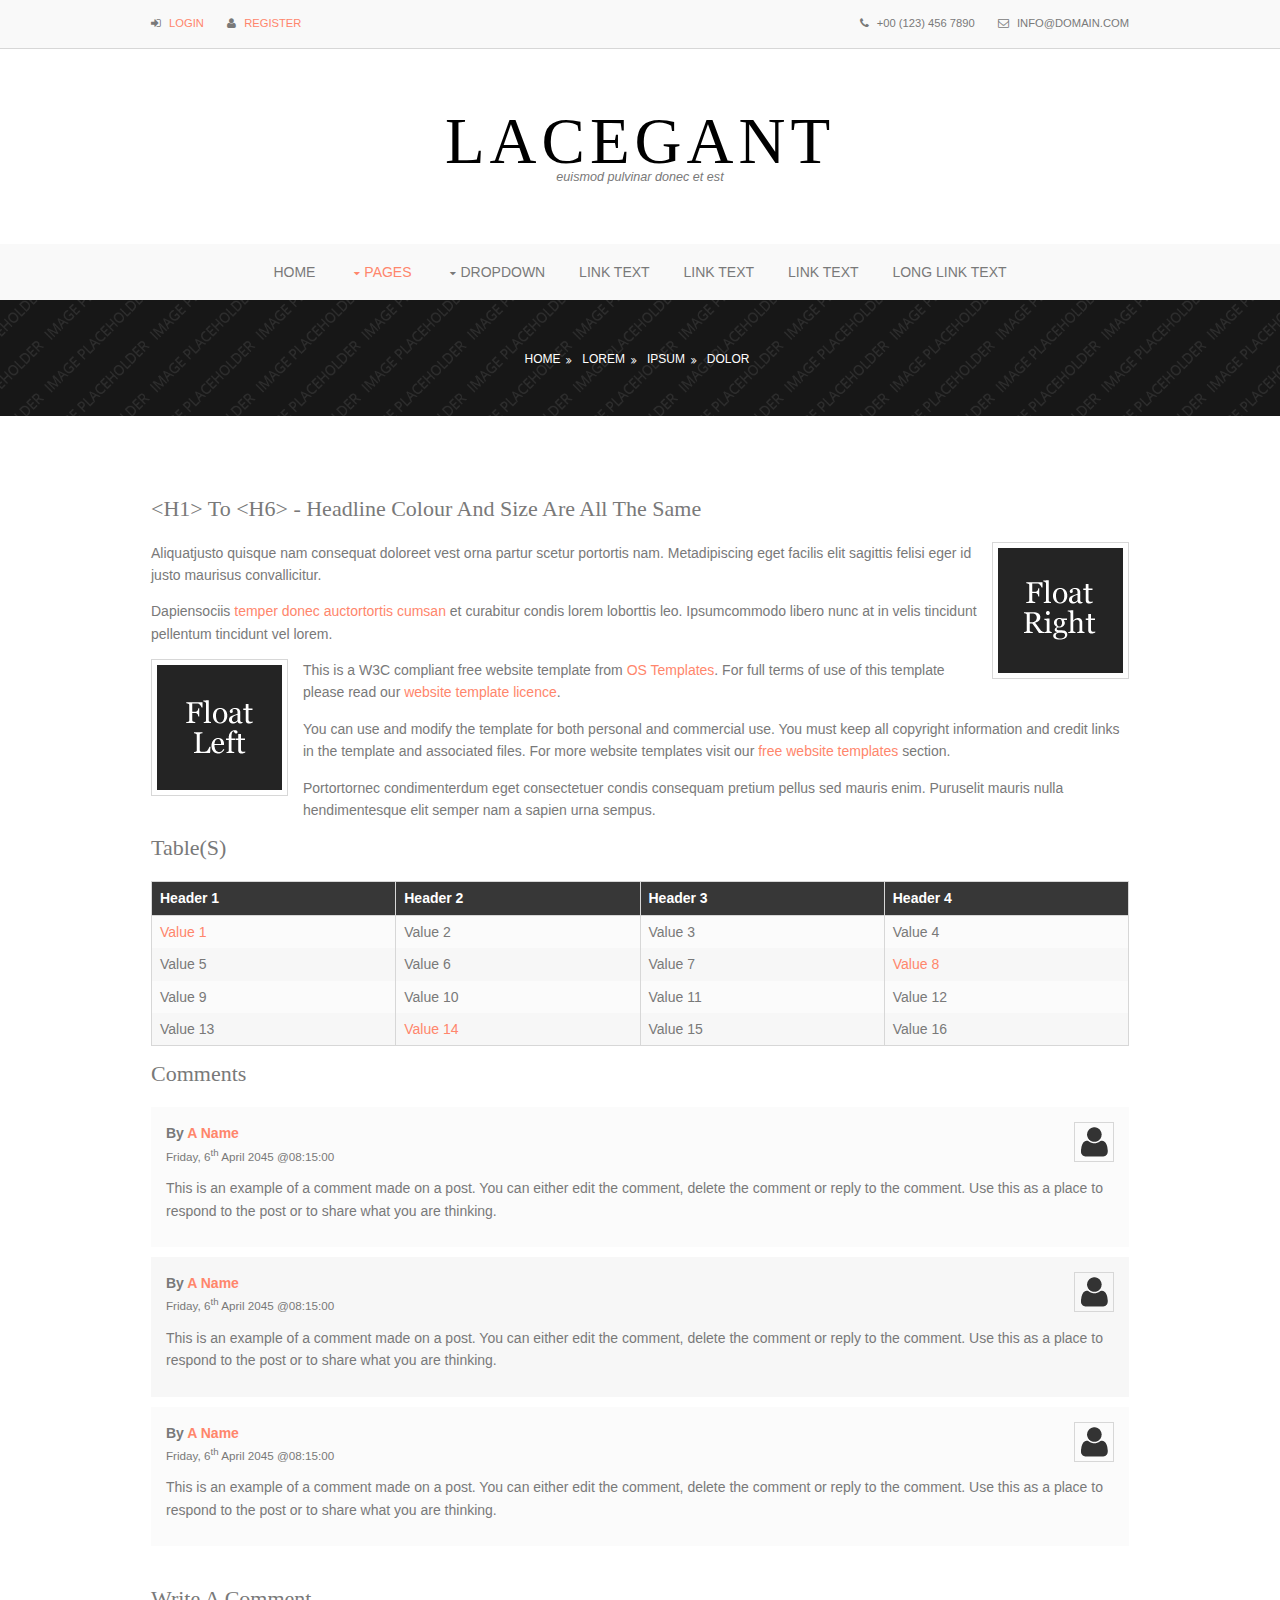
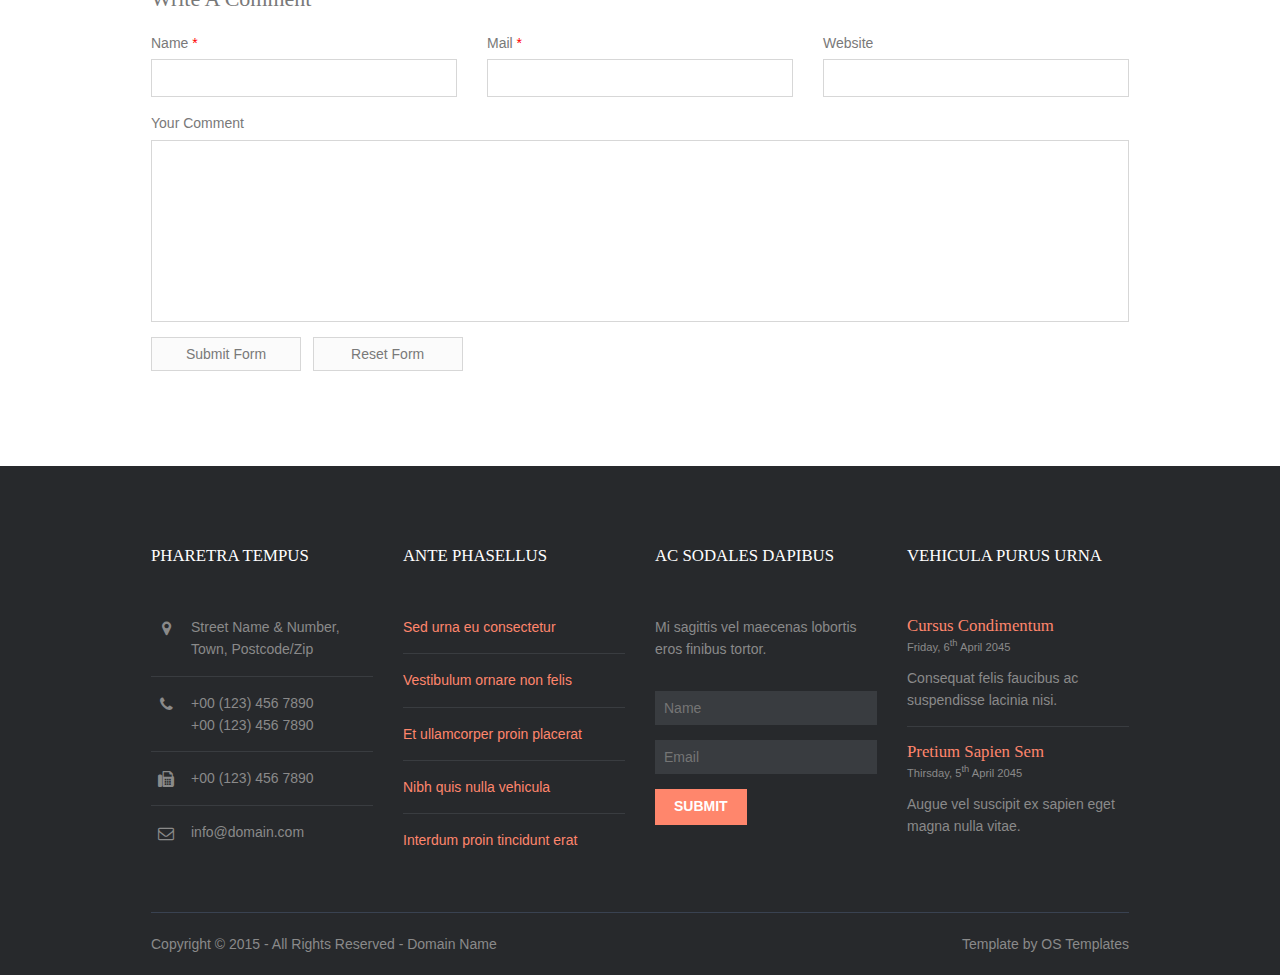
==== pages/full-width.html @ 636944e8 "Add initial files" ====
<!DOCTYPE html>
<!--
Template Name: Lacegant
Author: <a href="http://www.os-templates.com/">OS Templates</a>
Author URI: http://www.os-templates.com/
Licence: Free to use under our free template licence terms
Licence URI: http://www.os-templates.com/template-terms
-->
<html>
<head>
<title>Lacegant | Pages | Full Width</title>
<meta charset="utf-8">
<meta name="viewport" content="width=device-width, initial-scale=1.0, maximum-scale=1.0, user-scalable=no">
<link href="../layout/styles/layout.css" rel="stylesheet" type="text/css" media="all">
</head>
<body id="top">
<!-- ################################################################################################ -->
<!-- ################################################################################################ -->
<!-- ################################################################################################ -->
<div class="wrapper row0">
  <div id="topbar" class="hoc clear"> 
    <!-- ################################################################################################ -->
    <div class="fl_left">
      <ul class="nospace inline pushright">
        <li><i class="fa fa-sign-in"></i> <a href="#">Login</a></li>
        <li><i class="fa fa-user"></i> <a href="#">Register</a></li>
      </ul>
    </div>
    <div class="fl_right">
      <ul class="nospace inline pushright">
        <li><i class="fa fa-phone"></i> +00 (123) 456 7890</li>
        <li><i class="fa fa-envelope-o"></i> info@domain.com</li>
      </ul>
    </div>
    <!-- ################################################################################################ -->
  </div>
</div>
<!-- ################################################################################################ -->
<!-- ################################################################################################ -->
<!-- ################################################################################################ -->
<div class="wrapper row1">
  <header id="header" class="hoc clear"> 
    <!-- ################################################################################################ -->
    <div id="logo">
      <h1><a href="../index.html">Lacegant</a></h1>
      <p>euismod pulvinar donec et est</p>
    </div>
    <!-- ################################################################################################ -->
  </header>
</div>
<!-- ################################################################################################ -->
<!-- ################################################################################################ -->
<!-- ################################################################################################ -->
<div class="wrapper row2">
  <nav id="mainav" class="hoc clear"> 
    <!-- ################################################################################################ -->
    <ul class="clear">
      <li><a href="../index.html">Home</a></li>
      <li class="active"><a class="drop" href="#">Pages</a>
        <ul>
          <li><a href="gallery.html">Gallery</a></li>
          <li class="active"><a href="full-width.html">Full Width</a></li>
          <li><a href="sidebar-left.html">Sidebar Left</a></li>
          <li><a href="sidebar-right.html">Sidebar Right</a></li>
          <li><a href="basic-grid.html">Basic Grid</a></li>
        </ul>
      </li>
      <li><a class="drop" href="#">Dropdown</a>
        <ul>
          <li><a href="#">Level 2</a></li>
          <li><a class="drop" href="#">Level 2 + Drop</a>
            <ul>
              <li><a href="#">Level 3</a></li>
              <li><a href="#">Level 3</a></li>
              <li><a href="#">Level 3</a></li>
            </ul>
          </li>
          <li><a href="#">Level 2</a></li>
        </ul>
      </li>
      <li><a href="#">Link Text</a></li>
      <li><a href="#">Link Text</a></li>
      <li><a href="#">Link Text</a></li>
      <li><a href="#">Long Link Text</a></li>
    </ul>
    <!-- ################################################################################################ -->
  </nav>
</div>
<!-- ################################################################################################ -->
<!-- ################################################################################################ -->
<!-- ################################################################################################ -->
<div class="wrapper bgded overlay" style="background-image:url('../images/demo/backgrounds/02.png');">
  <div id="breadcrumb" class="hoc clear"> 
    <!-- ################################################################################################ -->
    <ul>
      <li><a href="#">Home</a></li>
      <li><a href="#">Lorem</a></li>
      <li><a href="#">Ipsum</a></li>
      <li><a href="#">Dolor</a></li>
    </ul>
    <!-- ################################################################################################ -->
  </div>
</div>
<!-- ################################################################################################ -->
<!-- ################################################################################################ -->
<!-- ################################################################################################ -->
<div class="wrapper row3">
  <main class="hoc container clear"> 
    <!-- main body -->
    <!-- ################################################################################################ -->
    <div class="content"> 
      <!-- ################################################################################################ -->
      <h1>&lt;h1&gt; to &lt;h6&gt; - Headline Colour and Size Are All The Same</h1>
      <img class="imgr borderedbox inspace-5" src="../images/demo/imgr.gif" alt="">
      <p>Aliquatjusto quisque nam consequat doloreet vest orna partur scetur portortis nam. Metadipiscing eget facilis elit sagittis felisi eger id justo maurisus convallicitur.</p>
      <p>Dapiensociis <a href="#">temper donec auctortortis cumsan</a> et curabitur condis lorem loborttis leo. Ipsumcommodo libero nunc at in velis tincidunt pellentum tincidunt vel lorem.</p>
      <img class="imgl borderedbox inspace-5" src="../images/demo/imgl.gif" alt="">
      <p>This is a W3C compliant free website template from <a href="http://www.os-templates.com/" title="Free Website Templates">OS Templates</a>. For full terms of use of this template please read our <a href="http://www.os-templates.com/template-terms">website template licence</a>.</p>
      <p>You can use and modify the template for both personal and commercial use. You must keep all copyright information and credit links in the template and associated files. For more website templates visit our <a href="http://www.os-templates.com/">free website templates</a> section.</p>
      <p>Portortornec condimenterdum eget consectetuer condis consequam pretium pellus sed mauris enim. Puruselit mauris nulla hendimentesque elit semper nam a sapien urna sempus.</p>
      <h1>Table(s)</h1>
      <div class="scrollable">
        <table>
          <thead>
            <tr>
              <th>Header 1</th>
              <th>Header 2</th>
              <th>Header 3</th>
              <th>Header 4</th>
            </tr>
          </thead>
          <tbody>
            <tr>
              <td><a href="#">Value 1</a></td>
              <td>Value 2</td>
              <td>Value 3</td>
              <td>Value 4</td>
            </tr>
            <tr>
              <td>Value 5</td>
              <td>Value 6</td>
              <td>Value 7</td>
              <td><a href="#">Value 8</a></td>
            </tr>
            <tr>
              <td>Value 9</td>
              <td>Value 10</td>
              <td>Value 11</td>
              <td>Value 12</td>
            </tr>
            <tr>
              <td>Value 13</td>
              <td><a href="#">Value 14</a></td>
              <td>Value 15</td>
              <td>Value 16</td>
            </tr>
          </tbody>
        </table>
      </div>
      <div id="comments">
        <h2>Comments</h2>
        <ul>
          <li>
            <article>
              <header>
                <figure class="avatar"><img src="../images/demo/avatar.png" alt=""></figure>
                <address>
                By <a href="#">A Name</a>
                </address>
                <time datetime="2045-04-06T08:15+00:00">Friday, 6<sup>th</sup> April 2045 @08:15:00</time>
              </header>
              <div class="comcont">
                <p>This is an example of a comment made on a post. You can either edit the comment, delete the comment or reply to the comment. Use this as a place to respond to the post or to share what you are thinking.</p>
              </div>
            </article>
          </li>
          <li>
            <article>
              <header>
                <figure class="avatar"><img src="../images/demo/avatar.png" alt=""></figure>
                <address>
                By <a href="#">A Name</a>
                </address>
                <time datetime="2045-04-06T08:15+00:00">Friday, 6<sup>th</sup> April 2045 @08:15:00</time>
              </header>
              <div class="comcont">
                <p>This is an example of a comment made on a post. You can either edit the comment, delete the comment or reply to the comment. Use this as a place to respond to the post or to share what you are thinking.</p>
              </div>
            </article>
          </li>
          <li>
            <article>
              <header>
                <figure class="avatar"><img src="../images/demo/avatar.png" alt=""></figure>
                <address>
                By <a href="#">A Name</a>
                </address>
                <time datetime="2045-04-06T08:15+00:00">Friday, 6<sup>th</sup> April 2045 @08:15:00</time>
              </header>
              <div class="comcont">
                <p>This is an example of a comment made on a post. You can either edit the comment, delete the comment or reply to the comment. Use this as a place to respond to the post or to share what you are thinking.</p>
              </div>
            </article>
          </li>
        </ul>
        <h2>Write A Comment</h2>
        <form action="#" method="post">
          <div class="one_third first">
            <label for="name">Name <span>*</span></label>
            <input type="text" name="name" id="name" value="" size="22" required>
          </div>
          <div class="one_third">
            <label for="email">Mail <span>*</span></label>
            <input type="email" name="email" id="email" value="" size="22" required>
          </div>
          <div class="one_third">
            <label for="url">Website</label>
            <input type="url" name="url" id="url" value="" size="22">
          </div>
          <div class="block clear">
            <label for="comment">Your Comment</label>
            <textarea name="comment" id="comment" cols="25" rows="10"></textarea>
          </div>
          <div>
            <input type="submit" name="submit" value="Submit Form">
            &nbsp;
            <input type="reset" name="reset" value="Reset Form">
          </div>
        </form>
      </div>
      <!-- ################################################################################################ -->
    </div>
    <!-- ################################################################################################ -->
    <!-- / main body -->
    <div class="clear"></div>
  </main>
</div>
<!-- ################################################################################################ -->
<!-- ################################################################################################ -->
<!-- ################################################################################################ -->
<div class="wrapper row4">
  <footer id="footer" class="hoc clear"> 
    <!-- ################################################################################################ -->
    <div class="one_quarter first">
      <h6 class="title">Pharetra tempus</h6>
      <ul class="nospace linklist contact">
        <li><i class="fa fa-map-marker"></i>
          <address>
          Street Name &amp; Number, Town, Postcode/Zip
          </address>
        </li>
        <li><i class="fa fa-phone"></i> +00 (123) 456 7890<br>
          +00 (123) 456 7890</li>
        <li><i class="fa fa-fax"></i> +00 (123) 456 7890</li>
        <li><i class="fa fa-envelope-o"></i> info@domain.com</li>
      </ul>
    </div>
    <div class="one_quarter">
      <h6 class="title">Ante phasellus</h6>
      <ul class="nospace linklist">
        <li><a href="#">Sed urna eu consectetur</a></li>
        <li><a href="#">Vestibulum ornare non felis</a></li>
        <li><a href="#">Et ullamcorper proin placerat</a></li>
        <li><a href="#">Nibh quis nulla vehicula</a></li>
        <li><a href="#">Interdum proin tincidunt erat</a></li>
      </ul>
    </div>
    <div class="one_quarter">
      <h6 class="title">Ac sodales dapibus</h6>
      <p class="btmspace-30">Mi sagittis vel maecenas lobortis eros finibus tortor.</p>
      <form method="post" action="#">
        <fieldset>
          <legend>Newsletter:</legend>
          <input class="btmspace-15" type="text" value="" placeholder="Name">
          <input class="btmspace-15" type="text" value="" placeholder="Email">
          <button type="submit" value="submit">Submit</button>
        </fieldset>
      </form>
    </div>
    <div class="one_quarter">
      <h6 class="title">Vehicula purus urna</h6>
      <ul class="nospace linklist">
        <li>
          <article>
            <h2 class="nospace font-x1"><a href="#">Cursus condimentum</a></h2>
            <time class="font-xs block btmspace-10" datetime="2045-04-06">Friday, 6<sup>th</sup> April 2045</time>
            <p class="nospace">Consequat felis faucibus ac suspendisse lacinia nisi.</p>
          </article>
        </li>
        <li>
          <article>
            <h2 class="nospace font-x1"><a href="#">Pretium sapien sem</a></h2>
            <time class="font-xs block btmspace-10" datetime="2045-04-05">Thirsday, 5<sup>th</sup> April 2045</time>
            <p class="nospace">Augue vel suscipit ex sapien eget magna nulla vitae.</p>
          </article>
        </li>
      </ul>
    </div>
    <!-- ################################################################################################ -->
  </footer>
</div>
<!-- ################################################################################################ -->
<!-- ################################################################################################ -->
<!-- ################################################################################################ -->
<div class="wrapper row5">
  <div id="copyright" class="hoc clear"> 
    <!-- ################################################################################################ -->
    <p class="fl_left">Copyright &copy; 2015 - All Rights Reserved - <a href="#">Domain Name</a></p>
    <p class="fl_right">Template by <a target="_blank" href="http://www.os-templates.com/" title="Free Website Templates">OS Templates</a></p>
    <!-- ################################################################################################ -->
  </div>
</div>
<!-- ################################################################################################ -->
<!-- ################################################################################################ -->
<!-- ################################################################################################ -->
<a id="backtotop" href="#top"><i class="fa fa-chevron-up"></i></a>
<!-- JAVASCRIPTS -->
<script src="../layout/scripts/jquery.min.js"></script>
<script src="../layout/scripts/jquery.backtotop.js"></script>
<script src="../layout/scripts/jquery.mobilemenu.js"></script>
<!-- IE9 Placeholder Support -->
<script src="../layout/scripts/jquery.placeholder.min.js"></script>
<!-- / IE9 Placeholder Support -->
</body>
</html>
---- layout/styles/layout.css ----
@charset "utf-8";
/*
Template Name: Lacegant
Author: <a href="http://www.os-templates.com/">OS Templates</a>
Author URI: http://www.os-templates.com/
Licence: Free to use under our free template licence terms
Licence URI: http://www.os-templates.com/template-terms
File: Layout CSS
*/

@import url("fontawesome-4.5.0.min.css");
@import url("framework.css");

/* Rows
--------------------------------------------------------------------------------------------------------------- */
.row0{border-bottom:1px solid;}
.row1, .row1 a{}
.row2, .row2 a{}
.row3, .row3 a{}
.row4, .row4 a{}
.row5, .row5 a{}


/* Top Bar
--------------------------------------------------------------------------------------------------------------- */
#topbar{padding:15px 0; font-size:.8rem; text-transform:uppercase;}

#topbar .inline > li i{margin:0 5px 0 0; line-height:normal;}


/* Header
--------------------------------------------------------------------------------------------------------------- */
#header{padding:60px 0; text-align:center;}

#header #logo{}
#header #logo *{margin:0; padding:0; line-height:1;}
#header #logo h1{font-size:65px; letter-spacing:5px; text-transform:uppercase; color: #000;}
#header #logo p{margin-top:-3px; font-size:.9rem; font-style:italic; text-transform:lowercase;}


/* Page Intro
--------------------------------------------------------------------------------------------------------------- */
#pageintro{padding:200px 0;}

#pageintro .introtxt{display:block; max-width:50%; margin:0 auto; text-align:center;}
#pageintro .introtxt .heading{margin-bottom:30px; font-size:42px;}
#pageintro .introtxt p{margin-bottom:50px; font-style:italic;}


/* CTA - Click to Action
--------------------------------------------------------------------------------------------------------------- */
#cta{padding:80px 0;}

#cta .heading{margin-bottom:30px; text-transform:uppercase;}


/* Content Area
--------------------------------------------------------------------------------------------------------------- */
.container{padding:80px 0;}

/* Content */
.container .content{}

/* Elements */
.elements li:last-child{margin-bottom:0;}/* Used for mobile devices when elements stack */
.elements article{display:inline-block; width:100%; max-width:320px; height:100%;}
.elements figure{display:block; position:relative;}
.elements figure figcaption{display:block; position:absolute; bottom:0; left:0; width:100%; padding:10px; text-align:center;}
.elements .txtwrap{padding-top:30px;}
.elements .txtwrap .heading{margin-bottom:15px;}
.elements .txtwrap p{margin:0 0 15px 0;}
.elements .txtwrap p:last-child{margin-bottom:0;}
.elements .txtwrap footer{}

/* Comments */
#comments ul{margin:0 0 40px 0; padding:0; list-style:none;}
#comments li{margin:0 0 10px 0; padding:15px;}
#comments .avatar{float:right; margin:0 0 10px 10px; padding:3px; border:1px solid;}
#comments address{font-weight:bold;}
#comments time{font-size:smaller;}
#comments .comcont{display:block; margin:0; padding:0;}
#comments .comcont p{margin:10px 5px 10px 0; padding:0;}

#comments form{display:block; width:100%;}
#comments input, #comments textarea{width:100%; padding:10px; border:1px solid;}
#comments textarea{overflow:auto;}
#comments div{margin-bottom:15px;}
#comments input[type="submit"], #comments input[type="reset"]{display:inline-block; width:auto; min-width:150px; margin:0; padding:8px 5px; cursor:pointer;}

/* Sidebar */
.container .sidebar{}

.sidebar .sdb_holder{margin-bottom:50px;}
.sidebar .sdb_holder:last-child{margin-bottom:0;}


/* Footer
--------------------------------------------------------------------------------------------------------------- */
#footer{padding:80px 0 60px;}

#footer .title{margin:0 0 50px 0; padding:0; font-size:1.2rem; text-transform:uppercase;}

#footer .linklist li{display:block; margin-bottom:15px; padding:0 0 15px 0; border-bottom:1px solid;}
#footer .linklist li:last-child{margin:0; padding:0; border:none;}
#footer .linklist li::before, #footer .linklist li::after{display:table; content:"";}
#footer .linklist li, #footer .linklist li::after{clear:both;}

#footer .contact{}
#footer .contact.linklist li, #footer .contact.linklist li:last-child{position:relative; padding-left:40px;}
#footer .contact li *{margin:0; padding:0; line-height:1.6;}
#footer .contact li i{display:block; position:absolute; top:0; left:0; width:30px; font-size:16px; text-align:center;}

#footer input, #footer button{border:1px solid;}
#footer input{display:block; width:100%; padding:8px;}
#footer button{padding:8px 18px 10px; text-transform:uppercase; font-weight:700; cursor:pointer;}


/* Copyright
--------------------------------------------------------------------------------------------------------------- */
#copyright{padding:20px 0; border-top:1px solid;}
#copyright *{margin:0; padding:0;}


/* Transition Fade
--------------------------------------------------------------------------------------------------------------- */
*, *::before, *::after{transition:all .3s ease-in-out;}
#mainav form *{transition:none !important;}


/* ------------------------------------------------------------------------------------------------------------ */
/* ------------------------------------------------------------------------------------------------------------ */
/* ------------------------------------------------------------------------------------------------------------ */
/* ------------------------------------------------------------------------------------------------------------ */
/* ------------------------------------------------------------------------------------------------------------ */


/* Navigation
--------------------------------------------------------------------------------------------------------------- */
nav ul, nav ol{margin:0; padding:0; list-style:none;}

#mainav, #breadcrumb, .sidebar nav{line-height:normal;}
#mainav .drop::after, #mainav li li .drop::after, #breadcrumb li a::after, .sidebar nav a::after{position:absolute; font-family:"FontAwesome"; font-size:10px; line-height:10px;}

/* Top Navigation */
#mainav{}
#mainav ul{text-transform:uppercase; text-align:center;}
#mainav ul ul{z-index:9999; position:absolute; width:160px; text-transform:none; text-align:left;}
#mainav ul ul ul{left:160px; top:0;}
#mainav li{display:inline-block; position:relative; margin:0 30px 0 0; padding:0;}
#mainav li:last-child{margin-right:0;}
#mainav li li{width:100%; margin:0;}
#mainav li a{display:block; padding:20px 0;}
#mainav li li a{border:solid; border-width:0 0 1px 0;}
#mainav .drop{padding-left:15px;}
#mainav li li a, #mainav li li .drop{display:block; margin:0; padding:10px 15px;}
#mainav .drop::after, #mainav li li .drop::after{content:"\f0d7";}
#mainav .drop::after{top:25px; left:5px;}
#mainav li li .drop::after{top:15px; left:5px;}
#mainav ul ul{visibility:hidden; opacity:0;}
#mainav ul li:hover > ul{visibility:visible; opacity:1;}

#mainav form{display:none; margin:0; padding:20px 0;}
#mainav form select, #mainav form select option{display:block; cursor:pointer; outline:none;}
#mainav form select{width:100%; padding:5px; border:1px solid;}
#mainav form select option{margin:5px; padding:0; border:none;}

/* Breadcrumb */
#breadcrumb{padding:50px 0; text-align:center; text-transform:uppercase;}
#breadcrumb ul{margin:0; padding:0; list-style:none;}
#breadcrumb li{display:inline-block; margin:0 6px 0 0; padding:0;}
#breadcrumb li a{display:block; position:relative; margin:0; padding:0 12px 0 0; font-size:12px;}
#breadcrumb li a::after{top:4px; right:0; content:"\f101";}
#breadcrumb li:last-child a{margin:0; padding:0;}
#breadcrumb li:last-child a::after{display:none;}

/* Sidebar Navigation */
.sidebar nav{display:block; width:100%;}
.sidebar nav li{margin:0 0 3px 0; padding:0;}
.sidebar nav a{display:block; position:relative; margin:0; padding:5px 10px 5px 15px; text-decoration:none; border:solid; border-width:0 0 1px 0;}
.sidebar nav a::after{top:9px; left:5px; content:"\f101";}
.sidebar nav ul ul a{padding-left:35px;}
.sidebar nav ul ul a::after{left:25px;}
.sidebar nav ul ul ul a{padding-left:55px;}
.sidebar nav ul ul ul a::after{left:45px;}

/* Pagination */
.pagination{display:block; width:100%; text-align:center; clear:both;}
.pagination li{display:inline-block; margin:0 2px 0 0;}
.pagination li:last-child{margin-right:0;}
.pagination a, .pagination strong{display:block; padding:8px 11px; border:1px solid; background-clip:padding-box; font-weight:normal;}

/* Back to Top */
#backtotop{z-index:999; display:inline-block; position:fixed; visibility:hidden; bottom:20px; right:20px; width:36px; height:36px; line-height:36px; font-size:16px; text-align:center; opacity:.2;}
#backtotop i{display:block; width:100%; height:100%; line-height:inherit;}
#backtotop.visible{visibility:visible; opacity:.5;}
#backtotop:hover{opacity:1;}


/* Tables
--------------------------------------------------------------------------------------------------------------- */
table, th, td{border:1px solid; border-collapse:collapse; vertical-align:top;}
table, th{table-layout:auto;}
table{width:100%; margin-bottom:15px;}
th, td{padding:5px 8px;}
td{border-width:0 1px;}


/* Gallery
--------------------------------------------------------------------------------------------------------------- */
#gallery{display:block; width:100%; margin-bottom:50px;}
#gallery figure figcaption{display:block; width:100%; clear:both;}
#gallery li{margin-bottom:30px;}


/* ------------------------------------------------------------------------------------------------------------ */
/* ------------------------------------------------------------------------------------------------------------ */
/* ------------------------------------------------------------------------------------------------------------ */
/* ------------------------------------------------------------------------------------------------------------ */
/* ------------------------------------------------------------------------------------------------------------ */


/* Colours
--------------------------------------------------------------------------------------------------------------- */
body{color:#8A8A8A; background-color:#27292C;}
a{color:#FF866C;}
a:active, a:focus{background:transparent;}/* IE10 + 11 Bugfix - prevents grey background */
hr, .borderedbox{border-color:#D7D7D7;}
label span{color:#FF0000; background-color:inherit;}
input:focus, textarea:focus, *:required:focus{border-color:#FF866C;}
.overlay{color:#FFFFFF; background-color:inherit;}
.overlay::after{color:inherit; background-color:rgba(0,0,0,.55);}
.overlay.coloured::after{color:inherit; background-color:rgba(255,134,108,.8);}/* #FF866C */

.btn, .btn.inverse:hover{color:#FFFFFF; background-color:#FF866C; border-color:#FF866C;}
.btn:hover, .btn.inverse{color:inherit; background-color:transparent; border-color:inherit;}


/* Rows */
.row0{color:#797979; background-color:#F9F9F9; border-color:#D7D7D7;}
.row1{color:#797979; background-color:#FFFFFF;}
.row2, .row2 a{color:#797979; background-color:#F9F9F9;}
.row3{color:#797979; background-color:#FFFFFF;}
.row4{color:#8A8A8A; background-color:#27292C;}
.row5, .row5 a{color:#8A8A8A; background-color:#27292C;}
.row6{color:#FFFFFF; background-color:#393C40;}


/* Header */
#header #logo *{color:inherit;}


/* CTA */
#cta .btn, #cta .btn.inverse:hover{color:#FFFFFF; background-color:#FF866C; border-color:#FFFFFF;}
#cta .btn:hover, #cta .btn.inverse{color:#FF866C; background-color:#FFFFFF; border-color:#FF866C;}


/* Content Area */
.elements figure figcaption{color:#FFFFFF; background:rgba(0,0,0,.5);}


/* Footer */
#footer .title{color:#FFFFFF;}
#footer .linklist li{border-color:#393C40;}

#footer input, #footer button{border-color:transparent;}
#footer input{color:#FFFFFF; background-color:#393C40;}
#footer input:focus{border-color:#FF866C;}
#footer button{color:#FFFFFF; background-color:#FF866C;}


/* Copyright */
#copyright{border-color:#394251;}


/* Navigation */
#mainav li a{color:inherit;}
#mainav .active a, #mainav a:hover, #mainav li:hover > a{color:#FF866C; background-color:inherit;}
#mainav li li a, #mainav .active li a{color:#FFFFFF; background-color:rgba(0,0,0,.6); border-color:rgba(0,0,0,.6);}
#mainav li li:hover > a, #mainav .active .active > a{color:#FFFFFF; background-color:#FF866C;}
#mainav form select{color:#FFFFFF; background-color:#393C40;}

#breadcrumb a{color:inherit; background-color:transparent;}
#breadcrumb li:last-child a{}

.container .sidebar nav a{color:inherit; border-color:#D7D7D7;}
.container .sidebar nav a:hover{color:#FF866C;}

.pagination a, .pagination strong{border-color:#D7D7D7;}
.pagination .current *{color:#FFFFFF; background-color:#FF866C;}

#backtotop{color:#FFFFFF; background-color:#FF866C;}


/* Tables + Comments */
table, th, td, #comments .avatar, #comments input, #comments textarea{border-color:#D7D7D7;}
#comments input:focus, #comments textarea:focus, #comments *:required:focus{border-color:#FF866C;}
th{color:#FFFFFF; background-color:#373737;}
tr, #comments li, #comments input[type="submit"], #comments input[type="reset"]{color:inherit; background-color:#FBFBFB;}
tr:nth-child(even), #comments li:nth-child(even){color:inherit; background-color:#F7F7F7;}
table a, #comments a{background-color:inherit;}


/* ------------------------------------------------------------------------------------------------------------ */
/* ------------------------------------------------------------------------------------------------------------ */
/* ------------------------------------------------------------------------------------------------------------ */
/* ------------------------------------------------------------------------------------------------------------ */
/* ------------------------------------------------------------------------------------------------------------ */


/* Media Queries
--------------------------------------------------------------------------------------------------------------- */
@-ms-viewport{width:device-width;}


/* Max Wrapper Width - Laptop, Desktop etc.
--------------------------------------------------------------------------------------------------------------- */
@media screen and (min-width:978px){
	.hoc{max-width:978px;}
}


/* Mobile Devices
--------------------------------------------------------------------------------------------------------------- */
@media screen and (max-width:900px){
	.hoc{max-width:90%;}

	#topbar{}

	#header{}

	#mainav{padding:20px 0;}
	#mainav ul{display:none;}
	#mainav form{display:block;}

	#breadcrumb{}

	.container{}
	#comments input[type="reset"]{margin-top:10px;}
	.pagination li{display:inline-block; margin:0 5px 5px 0;}

	#footer{}

	#copyright{}
	#copyright p:first-of-type{margin-bottom:10px;}
}


@media screen and (max-width:750px){
	.imgl, .imgr{display:inline-block; float:none; margin:0 0 10px 0;}
	.fl_left, .fl_right{display:block; float:none;}
	.one_half, .one_third, .two_third, .one_quarter, .two_quarter, .three_quarter{display:block; float:none; width:auto; margin:0 0 30px 0; padding:0;}

	#topbar{text-align:center;}
	#topbar *{margin:0;}
	#topbar ul{margin:0 0 10px 0; line-height:normal;}
	#topbar ul li{display:inline-block; margin-right:20px;}
	#topbar ul li:last-child{margin-right:0;}

	#pageintro{}
	#pageintro .introtxt{max-width:none;}
	#pageintro .introtxt .heading{font-size:36px;}
}


@media screen and (max-width:450px){
	#topbar ul li{display:block; margin:5px 0 0 0;}
	#topbar ul li:first-child{margin:0;}
}


/* Other
--------------------------------------------------------------------------------------------------------------- */
@media screen and (max-width:650px){
	.scrollable{display:block; width:100%; margin:0 0 30px 0; padding:0 0 15px 0; overflow:auto; overflow-x:scroll;}
	.scrollable table{margin:0; padding:0; white-space:nowrap;}

	.inline li{display:block; margin-bottom:10px;}
	.pushright li{margin-right:0;}

	.font-x2{font-size:1.4rem;}
	.font-x3{font-size:1.6rem;}
}
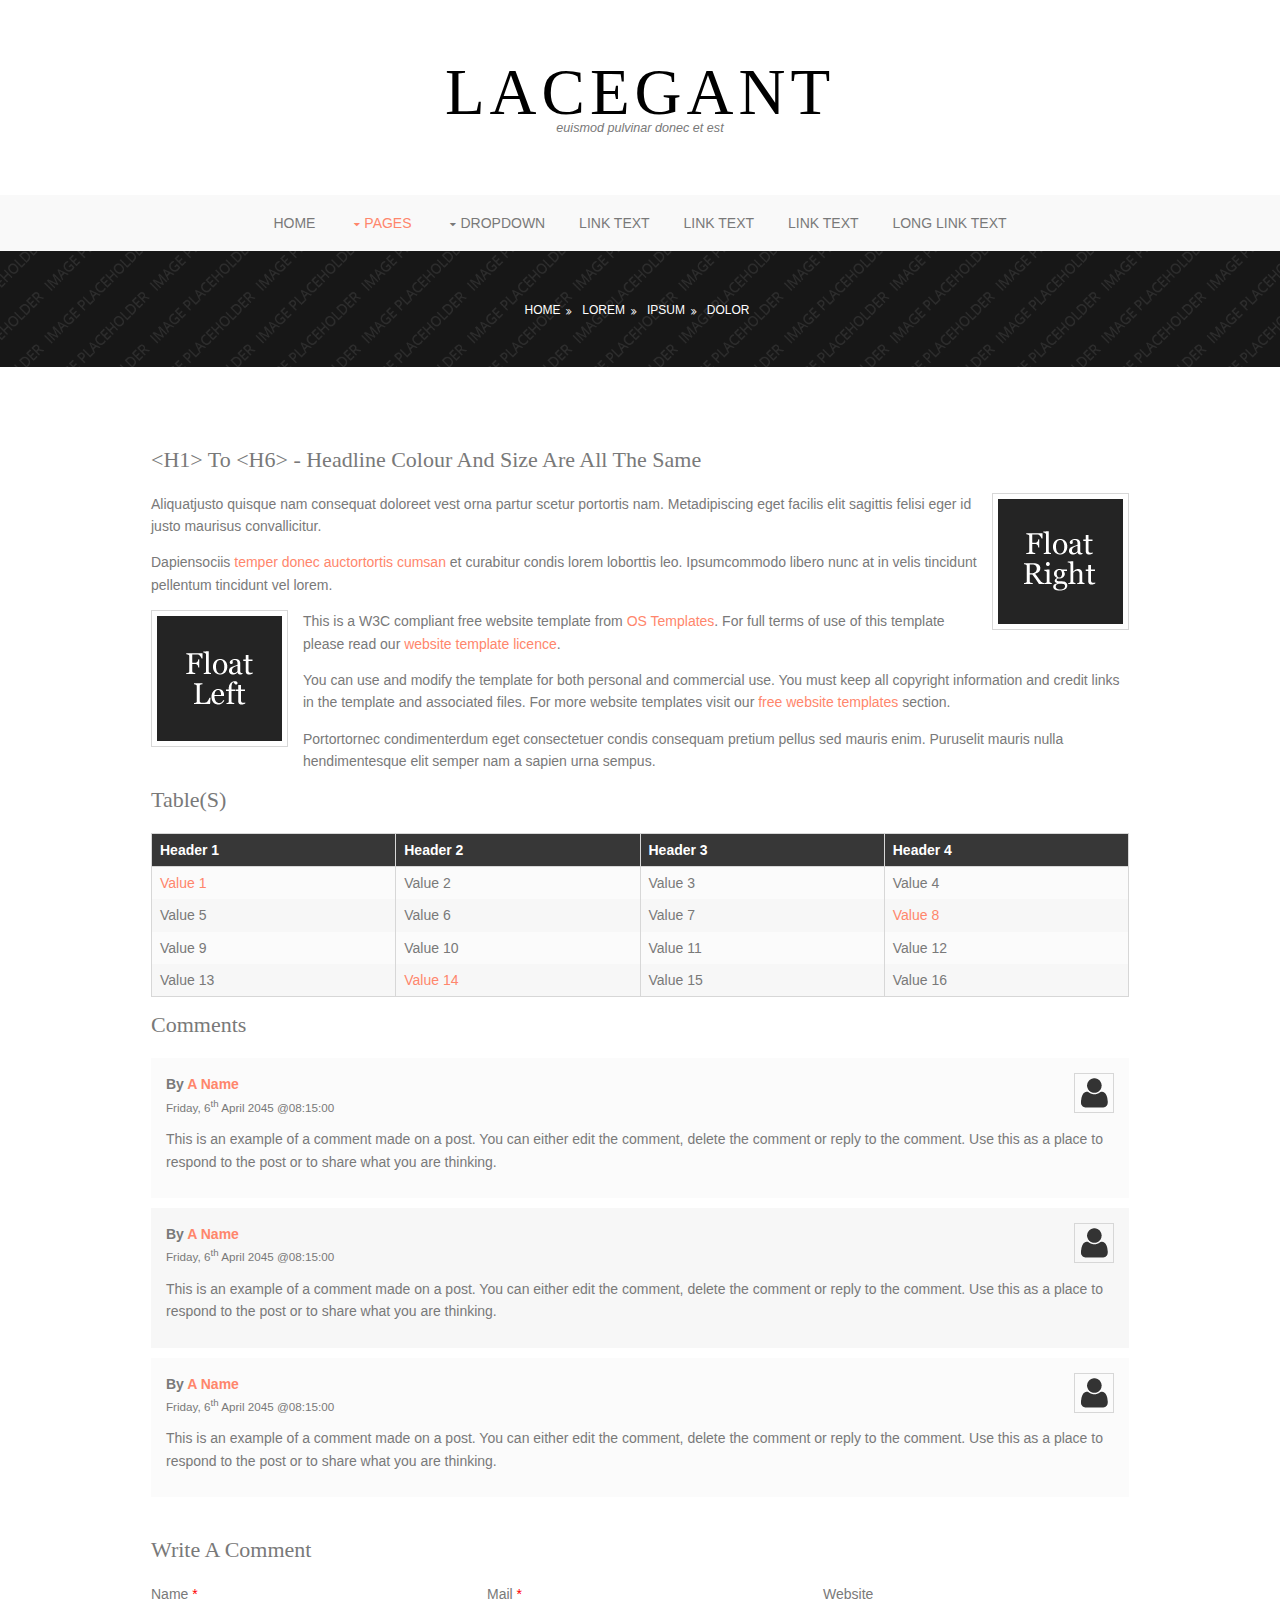
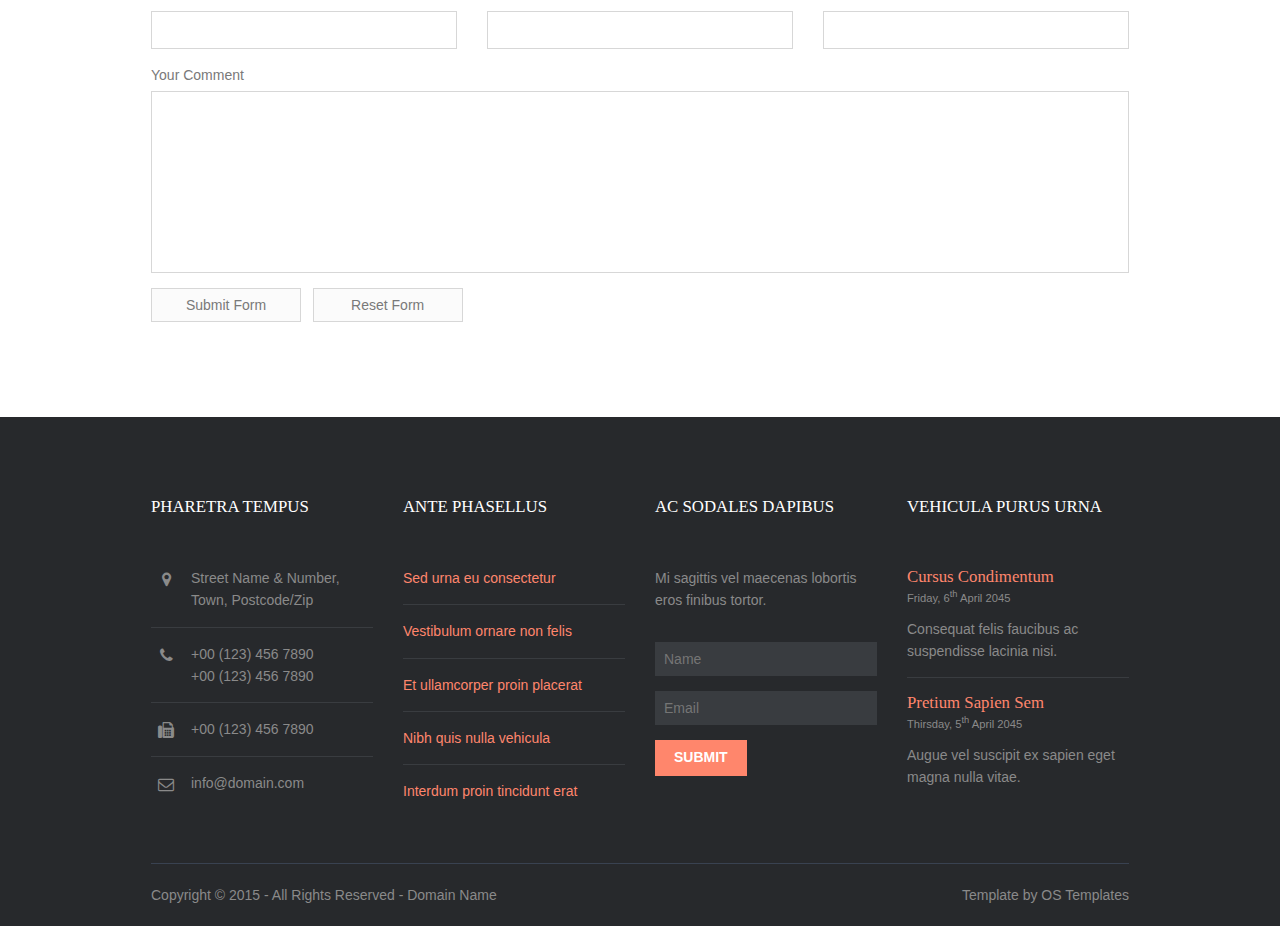
==== commit 66969e29: "Add main image and update navbar" ====
--- a/pages/full-width.html
+++ b/pages/full-width.html
@@ -17,9 +17,9 @@
 <!-- ################################################################################################ -->
 <!-- ################################################################################################ -->
 <!-- ################################################################################################ -->
-<div class="wrapper row0">
+<!-- <div class="wrapper row0">
   <div id="topbar" class="hoc clear"> 
-    <!-- ################################################################################################ -->
+    ################################################################################################
     <div class="fl_left">
       <ul class="nospace inline pushright">
         <li><i class="fa fa-sign-in"></i> <a href="#">Login</a></li>
@@ -32,9 +32,9 @@
         <li><i class="fa fa-envelope-o"></i> info@domain.com</li>
       </ul>
     </div>
-    <!-- ################################################################################################ -->
+    ################################################################################################
   </div>
-</div>
+</div> -->
 <!-- ################################################################################################ -->
 <!-- ################################################################################################ -->
 <!-- ################################################################################################ -->
